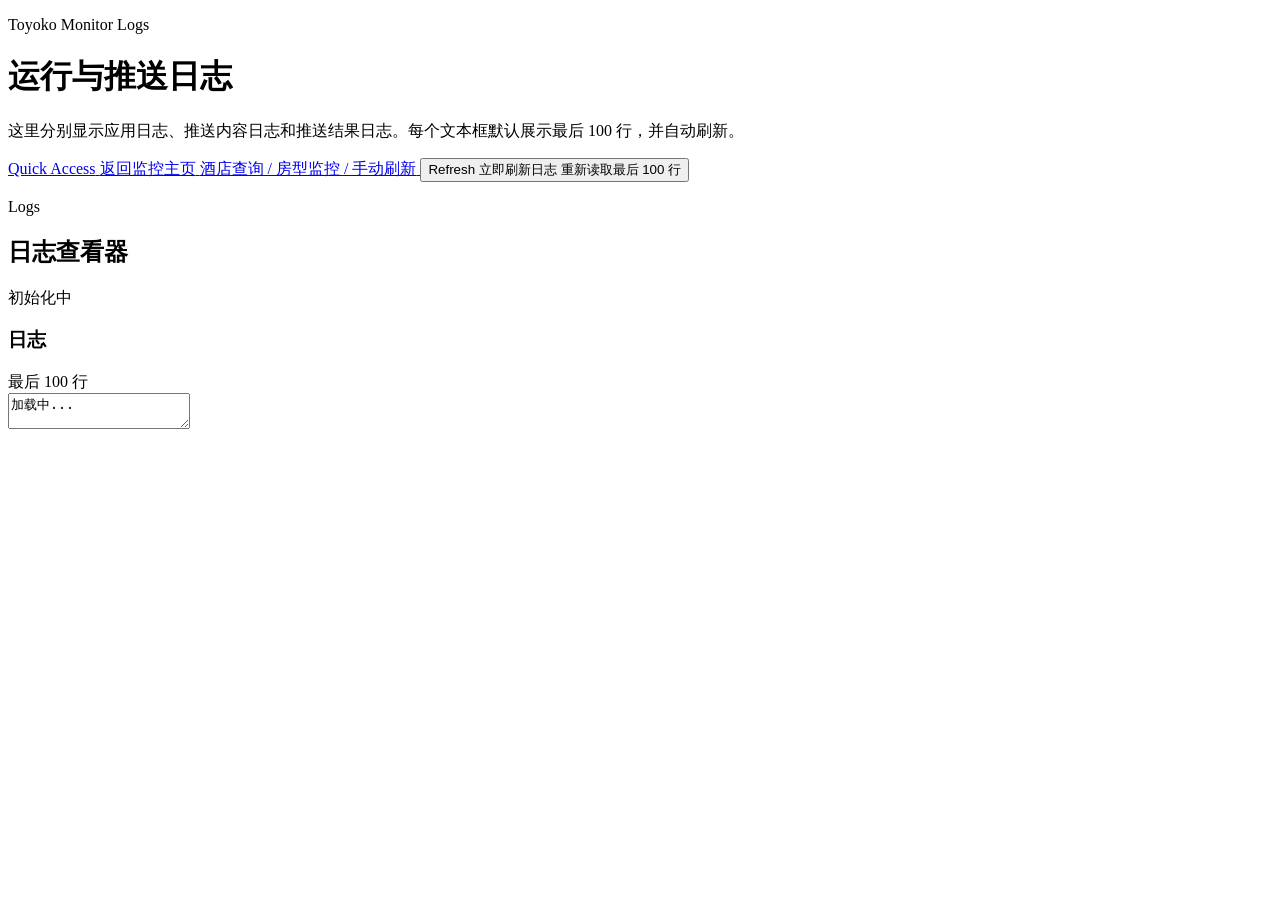
==== app/static/logs.html @ 90b672f6 "添加了微信推送功能，添加了日志监控页面，优化了部分UI" ====
<!doctype html>
<html lang="zh-CN">
  <head>
    <meta charset="utf-8" />
    <meta name="viewport" content="width=device-width, initial-scale=1" />
    <title>Toyoko Monitor Logs</title>
    <link rel="stylesheet" href="/static/styles.css?v=20260326b" />
  </head>
  <body>
    <div class="page-shell">
      <header class="hero">
        <div class="hero-copy">
          <p class="eyebrow">Toyoko Monitor Logs</p>
          <h1>运行与推送日志</h1>
          <p class="hero-text">
            这里分别显示应用日志、推送内容日志和推送结果日志。每个文本框默认展示最后 100 行，并自动刷新。
          </p>
        </div>
        <div class="hero-actions">
          <a class="hero-shortcut hero-shortcut-neutral" href="/">
            <span class="hero-shortcut-kicker">Quick Access</span>
            <span class="hero-shortcut-title">返回监控主页</span>
            <span class="hero-shortcut-meta">酒店查询 / 房型监控 / 手动刷新</span>
          </a>
          <button id="refresh-logs-button" class="hero-shortcut hero-shortcut-warm" type="button">
            <span class="hero-shortcut-kicker">Refresh</span>
            <span class="hero-shortcut-title">立即刷新日志</span>
            <span class="hero-shortcut-meta">重新读取最后 100 行</span>
          </button>
        </div>
      </header>

      <main class="layout">
        <section class="panel log-panel">
          <div class="panel-head">
            <div>
              <p class="panel-kicker">Logs</p>
              <h2>日志查看器</h2>
            </div>
            <div class="log-meta">
              <span id="logs-status" class="muted">初始化中</span>
            </div>
          </div>

          <div id="log-grid" class="log-grid">
            <article class="log-card">
              <div class="log-card-head">
                <h3>日志</h3>
                <span class="muted">最后 100 行</span>
              </div>
              <textarea class="log-box" readonly>加载中...</textarea>
            </article>
          </div>
        </section>
      </main>
    </div>

    <script src="/static/logs.js?v=20260326b" defer></script>
  </body>
</html>
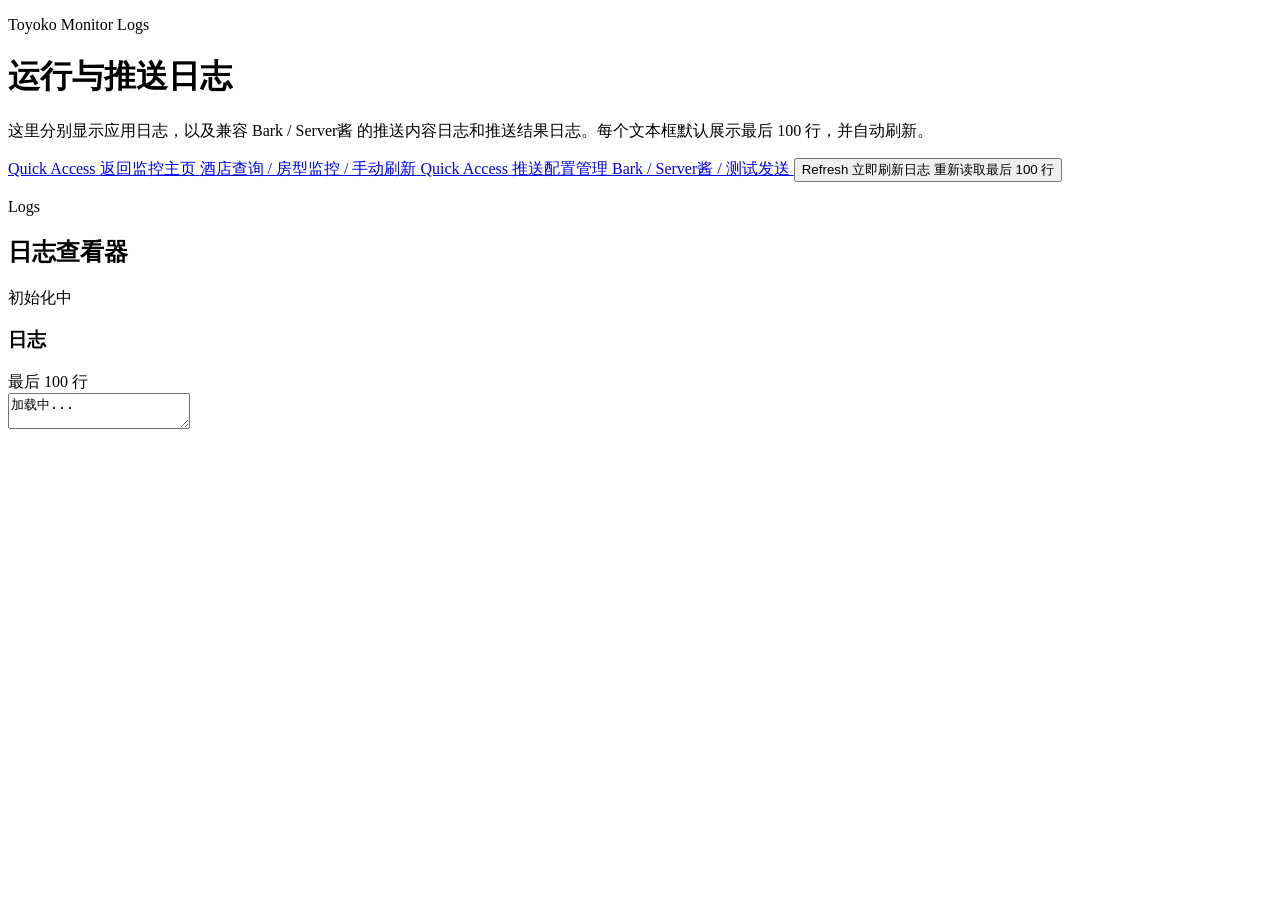
==== commit f7943731: "1. 优化了刷新逻辑，减少请求次数 2. 优化了bark的推送逻辑，能够调用紧急通知，即使静音也能响" ====
--- a/app/static/logs.html
+++ b/app/static/logs.html
@@ -4,7 +4,7 @@
     <meta charset="utf-8" />
     <meta name="viewport" content="width=device-width, initial-scale=1" />
     <title>Toyoko Monitor Logs</title>
-    <link rel="stylesheet" href="/static/styles.css?v=20260326b" />
+    <link rel="stylesheet" href="/static/styles.css?v=20260328b" />
   </head>
   <body>
     <div class="page-shell">
@@ -13,7 +13,7 @@
           <p class="eyebrow">Toyoko Monitor Logs</p>
           <h1>运行与推送日志</h1>
           <p class="hero-text">
-            这里分别显示应用日志、推送内容日志和推送结果日志。每个文本框默认展示最后 100 行，并自动刷新。
+            这里分别显示应用日志，以及兼容 Bark / Server酱 的推送内容日志和推送结果日志。每个文本框默认展示最后 100 行，并自动刷新。
           </p>
         </div>
         <div class="hero-actions">
@@ -21,6 +21,11 @@
             <span class="hero-shortcut-kicker">Quick Access</span>
             <span class="hero-shortcut-title">返回监控主页</span>
             <span class="hero-shortcut-meta">酒店查询 / 房型监控 / 手动刷新</span>
+          </a>
+          <a class="hero-shortcut hero-shortcut-accent" href="/settings">
+            <span class="hero-shortcut-kicker">Quick Access</span>
+            <span class="hero-shortcut-title">推送配置管理</span>
+            <span class="hero-shortcut-meta">Bark / Server酱 / 测试发送</span>
           </a>
           <button id="refresh-logs-button" class="hero-shortcut hero-shortcut-warm" type="button">
             <span class="hero-shortcut-kicker">Refresh</span>
@@ -55,6 +60,6 @@
       </main>
     </div>
 
-    <script src="/static/logs.js?v=20260326b" defer></script>
+    <script src="/static/logs.js?v=20260328b" defer></script>
   </body>
 </html>
